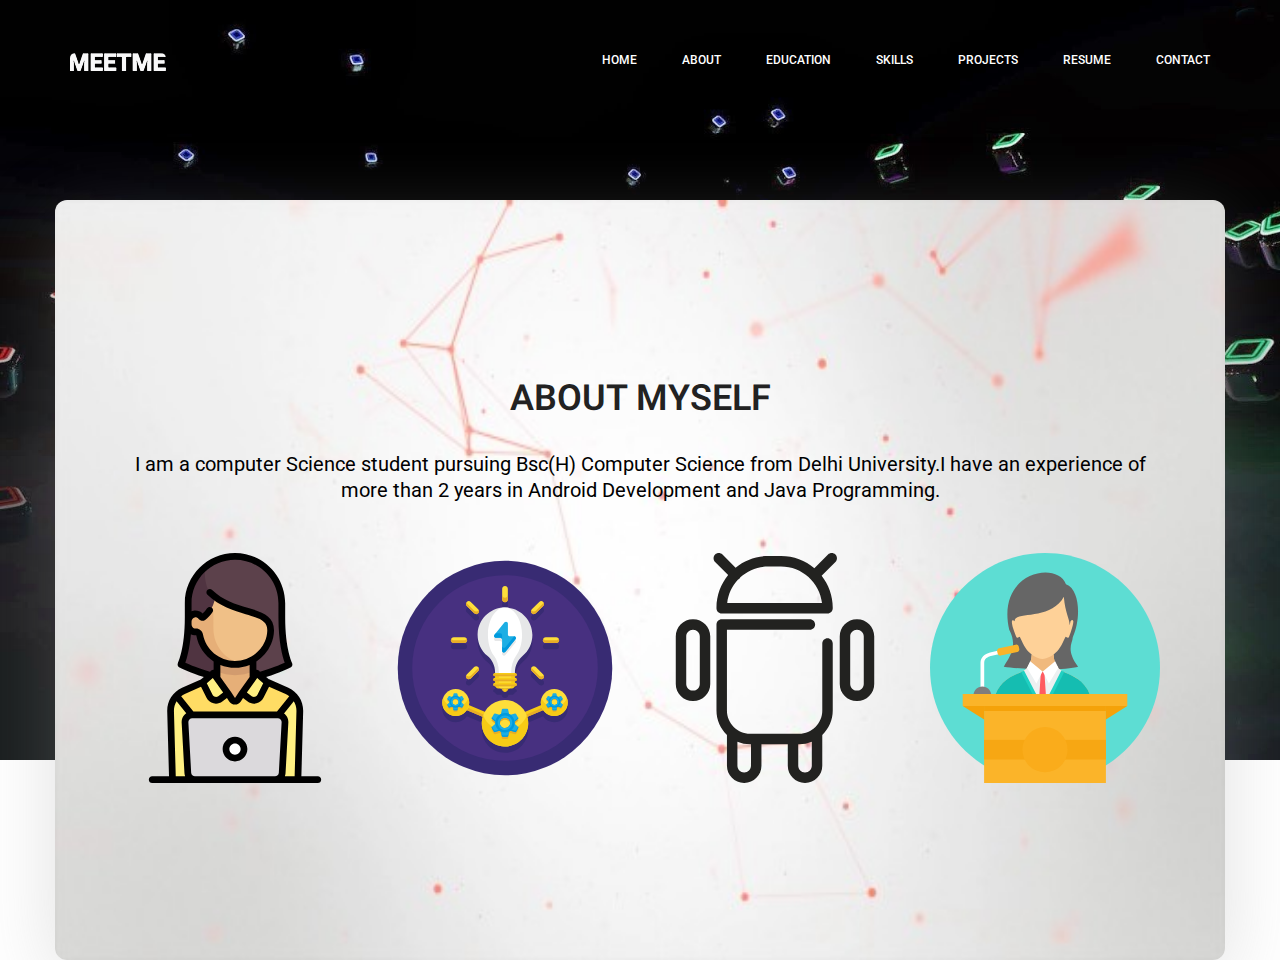
==== about-us.html @ 6b0bdce3 "Initial Commit" ====
<!doctype html>
<html lang="en">
    <head>
        <!-- Required meta tags -->
        <meta charset="utf-8">
        <meta name="viewport" content="width=device-width, initial-scale=1, shrink-to-fit=no">
        <link rel="icon" href="img/favicon.png" type="image/png">
        <title>Tanvi Goyal</title>
        <!-- Bootstrap CSS -->
        <link rel="stylesheet" href="css/bootstrap.css">
        <link rel="stylesheet" href="vendors/linericon/style.css">
        <link rel="stylesheet" href="css/font-awesome.min.css">
        <link rel="stylesheet" href="vendors/owl-carousel/owl.carousel.min.css">
        <link rel="stylesheet" href="vendors/lightbox/simpleLightbox.css">
        <link rel="stylesheet" href="vendors/nice-select/css/nice-select.css">
        <link rel="stylesheet" href="vendors/animate-css/animate.css">
        <link rel="stylesheet" href="vendors/popup/magnific-popup.css">
        <!-- main css -->
        <link rel="stylesheet" href="css/style.css">
        <link rel="stylesheet" href="css/responsive.css">
    </head>
    <body>
        
        <!--================Header Menu Area =================-->
        <header class="header_area">
            <div class="main_menu">
            	<nav class="navbar navbar-expand-lg navbar-light">
					<div class="container box_1620">
						<!-- Brand and toggle get grouped for better mobile display -->
						<a class="navbar-brand logo_h" href="index.html"><img src="img/logo.png" alt=""></a>
						<button class="navbar-toggler" type="button" data-toggle="collapse" data-target="#navbarSupportedContent" aria-controls="navbarSupportedContent" aria-expanded="false" aria-label="Toggle navigation">
							<span class="icon-bar"></span>
							<span class="icon-bar"></span>
							<span class="icon-bar"></span>
						</button>
						<!-- Collect the nav links, forms, and other content for toggling -->
						<div class="collapse navbar-collapse offset" id="navbarSupportedContent">
							<ul class="nav navbar-nav menu_nav ml-auto">
									<li class="nav-item active"><a class="nav-link" href="index.html">Home</a></li> 
									<li class="nav-item"><a class="nav-link" href="about-us.html">About</a></li> 
									<li class="nav-item"><a class="nav-link" href="education.html">Education</a></li>
									<li class="nav-item"><a class="nav-link" href="skills.html">Skills</a></li>
									<li class="nav-item"><a class="nav-link" href="projects.html">Projects</a></li>
									<li class="nav-item"><a class="nav-link" target="_blank" href="https://drive.google.com/open?id=12aSdVMGt-3EyUS4bukWmZRZyKfa_ncQS">Resume</a></li>  
									<li class="nav-item"><a class="nav-link" href="contact.html">Contact</a></li>
							</ul>
						</div> 
					</div>
            	</nav>
            </div>
        </header>
        <!--================Header Menu Area =================-->
        
		<!--================Home Banner Area =================-->
		

		<section class="home_banner_area" style="background:url('img/website_background.jpg') no-repeat ; background-size: 100% 100%; ">
			<div class="container box_1620" style="background:url('img/home_background.jpg') no-repeat ; background-size: 100% 100%; ">
				<div class="banner_inner d-flex align-items-center" style=" display: flex; justify-content: center; align-items: center;">
				 <div class="banner_content" >
					  <!--================Welcome Area =================-->
					  <section class="welcome_area ">
						<div class="container">
							<div class="row welcome_inner" style=" display: flex; justify-content: center; align-items: center;">
								<div class="col-lg-12">
									<div class="welcome_text text-center">
										<h4 class="name" >About Myself</h4>
										<div class="about_myself">I am a computer Science student pursuing Bsc(H) Computer Science from Delhi University.I have an experience of more than 2 years in Android Development and Java Programming.</div>
										
											<!--team-area start-->
											<div class="team-area pt-80 pb-50">
<div class="container">
	<div class="row">
		<div class="col-lg-3 col-md-3 col-sm-6 col-xs-12">
			<div class="single-team">
				<div class="team-img-area">
					<div class="team-img">
						<a ><img src="img/freelance_one.svg" alt="man"></a>
					</div>
					<div class="team-link">
						<h5 style="color:black">Freelance Software Development</h5>
						<p class="about_me">I often take up freelance projects and build scable and efficient products according to client's need and expectations!</p>
					</div>
				</div>
			</div>
		</div>
		<div class="col-lg-3 col-md-3 col-sm-6 col-xs-12" >
			<div class="single-team">
				<div class="team-img-area">
					<div class="team-img">
						<a ><img src="img/projecs.svg" alt="man" /></a>
					</div>
					<div class="team-link">
						<h5 style="color:black">Make Interesting Projects</h5>
						<p class="about_me">I work on various challenging software projects and likes building new stuffs to upgrade my knowledge on various technologies!</p>
					</div>
				</div>
			</div>
		</div>
		<div class="col-lg-3 col-md-3 col-sm-6 col-xs-12">
			<div class="single-team">
				<div class="team-img-area">
					<div class="team-img">
						<a ><img src="img/open_source.svg" alt="man" /></a>
					</div>
					<div class="team-link">
							<h5 style="color:black">Contribution to Open Souce Development</h5>
							<p class="about_me">I really love exploring the vast world of open source . I'm an active contributor to few Open Source communities like Systers!</p>
					</div>
				</div>
			</div>
		</div>
		<div class="col-lg-3 col-md-3 col-sm-6 col-xs-12">
			<div class="single-team">
				<div class="team-img-area">
					<div class="team-img">
						<a ><img src="img/network.svg" alt="man" /></a>
					</div>
					<div class="team-link">
							<h5 style="color:black">Attend Hackathons, conferences and Meetups</h5>
							<p class="about_me">I actively participate in meetups, hackathons and various community events to share my knowledge and learn from other's experiences!</p>
					</div>
				</div>
			</div>
		</div>
	</div>
</div> 
											</div><!--team-area ended-->
									</div>
								</div>
								
							</div>
						</div>
					</section>
					<!--================End Welcome Area =================-->
				 </div>
			 </div>
		 </div>
	 </section>

        <!--================End Home Banner Area =================-->
        
        <!-- Optional JavaScript -->
        <!-- jQuery first, then Popper.js, then Bootstrap JS -->
        <script src="js/jquery-3.3.1.min.js"></script>
        <script src="js/popper.js"></script>
        <script src="js/bootstrap.min.js"></script>
        <script src="js/stellar.js"></script>
        <script src="vendors/lightbox/simpleLightbox.min.js"></script>
        <script src="vendors/nice-select/js/jquery.nice-select.min.js"></script>
        <script src="vendors/isotope/imagesloaded.pkgd.min.js"></script>
        <script src="vendors/isotope/isotope.pkgd.min.js"></script>
        <script src="vendors/owl-carousel/owl.carousel.min.js"></script>
        <script src="vendors/popup/jquery.magnific-popup.min.js"></script>
        <script src="js/jquery.ajaxchimp.min.js"></script>
        <script src="vendors/counter-up/jquery.waypoints.min.js"></script>
        <script src="vendors/counter-up/jquery.counterup.min.js"></script>
        <script src="js/mail-script.js"></script>
        <script src="js/theme.js"></script>
    </body>
</html>
---- vendors/linericon/style.css ----
@font-face {
	font-family: 'Linearicons-Free';
	src:url('fonts/Linearicons-Free.eot?w118d');
	src:url('fonts/Linearicons-Free.eot?#iefixw118d') format('embedded-opentype'),
		url('fonts/Linearicons-Free.woff2?w118d') format('woff2'),
		url('fonts/Linearicons-Free.woff?w118d') format('woff'),
		url('fonts/Linearicons-Free.ttf?w118d') format('truetype'),
		url('fonts/Linearicons-Free.svg?w118d#Linearicons-Free') format('svg');
	font-weight: normal;
	font-style: normal;
}

.lnr {
	font-family: 'Linearicons-Free';
	speak: none;
	font-style: normal;
	font-weight: normal;
	font-variant: normal;
	text-transform: none;
	line-height: 1;

	/* Better Font Rendering =========== */
	-webkit-font-smoothing: antialiased;
	-moz-osx-font-smoothing: grayscale;
}

.lnr-home:before {
	content: "\e800";
}
.lnr-apartment:before {
	content: "\e801";
}
.lnr-pencil:before {
	content: "\e802";
}
.lnr-magic-wand:before {
	content: "\e803";
}
.lnr-drop:before {
	content: "\e804";
}
.lnr-lighter:before {
	content: "\e805";
}
.lnr-poop:before {
	content: "\e806";
}
.lnr-sun:before {
	content: "\e807";
}
.lnr-moon:before {
	content: "\e808";
}
.lnr-cloud:before {
	content: "\e809";
}
.lnr-cloud-upload:before {
	content: "\e80a";
}
.lnr-cloud-download:before {
	content: "\e80b";
}
.lnr-cloud-sync:before {
	content: "\e80c";
}
.lnr-cloud-check:before {
	content: "\e80d";
}
.lnr-database:before {
	content: "\e80e";
}
.lnr-lock:before {
	content: "\e80f";
}
.lnr-cog:before {
	content: "\e810";
}
.lnr-trash:before {
	content: "\e811";
}
.lnr-dice:before {
	content: "\e812";
}
.lnr-heart:before {
	content: "\e813";
}
.lnr-star:before {
	content: "\e814";
}
.lnr-star-half:before {
	content: "\e815";
}
.lnr-star-empty:before {
	content: "\e816";
}
.lnr-flag:before {
	content: "\e817";
}
.lnr-envelope:before {
	content: "\e818";
}
.lnr-paperclip:before {
	content: "\e819";
}
.lnr-inbox:before {
	content: "\e81a";
}
.lnr-eye:before {
	content: "\e81b";
}
.lnr-printer:before {
	content: "\e81c";
}
.lnr-file-empty:before {
	content: "\e81d";
}
.lnr-file-add:before {
	content: "\e81e";
}
.lnr-enter:before {
	content: "\e81f";
}
.lnr-exit:before {
	content: "\e820";
}
.lnr-graduation-hat:before {
	content: "\e821";
}
.lnr-license:before {
	content: "\e822";
}
.lnr-music-note:before {
	content: "\e823";
}
.lnr-film-play:before {
	content: "\e824";
}
.lnr-camera-video:before {
	content: "\e825";
}
.lnr-camera:before {
	content: "\e826";
}
.lnr-picture:before {
	content: "\e827";
}
.lnr-book:before {
	content: "\e828";
}
.lnr-bookmark:before {
	content: "\e829";
}
.lnr-user:before {
	content: "\e82a";
}
.lnr-users:before {
	content: "\e82b";
}
.lnr-shirt:before {
	content: "\e82c";
}
.lnr-store:before {
	content: "\e82d";
}
.lnr-cart:before {
	content: "\e82e";
}
.lnr-tag:before {
	content: "\e82f";
}
.lnr-phone-handset:before {
	content: "\e830";
}
.lnr-phone:before {
	content: "\e831";
}
.lnr-pushpin:before {
	content: "\e832";
}
.lnr-map-marker:before {
	content: "\e833";
}
.lnr-map:before {
	content: "\e834";
}
.lnr-location:before {
	content: "\e835";
}
.lnr-calendar-full:before {
	content: "\e836";
}
.lnr-keyboard:before {
	content: "\e837";
}
.lnr-spell-check:before {
	content: "\e838";
}
.lnr-screen:before {
	content: "\e839";
}
.lnr-smartphone:before {
	content: "\e83a";
}
.lnr-tablet:before {
	content: "\e83b";
}
.lnr-laptop:before {
	content: "\e83c";
}
.lnr-laptop-phone:before {
	content: "\e83d";
}
.lnr-power-switch:before {
	content: "\e83e";
}
.lnr-bubble:before {
	content: "\e83f";
}
.lnr-heart-pulse:before {
	content: "\e840";
}
.lnr-construction:before {
	content: "\e841";
}
.lnr-pie-chart:before {
	content: "\e842";
}
.lnr-chart-bars:before {
	content: "\e843";
}
.lnr-gift:before {
	content: "\e844";
}
.lnr-diamond:before {
	content: "\e845";
}
.lnr-linearicons:before {
	content: "\e846";
}
.lnr-dinner:before {
	content: "\e847";
}
.lnr-coffee-cup:before {
	content: "\e848";
}
.lnr-leaf:before {
	content: "\e849";
}
.lnr-paw:before {
	content: "\e84a";
}
.lnr-rocket:before {
	content: "\e84b";
}
.lnr-briefcase:before {
	content: "\e84c";
}
.lnr-bus:before {
	content: "\e84d";
}
.lnr-car:before {
	content: "\e84e";
}
.lnr-train:before {
	content: "\e84f";
}
.lnr-bicycle:before {
	content: "\e850";
}
.lnr-wheelchair:before {
	content: "\e851";
}
.lnr-select:before {
	content: "\e852";
}
.lnr-earth:before {
	content: "\e853";
}
.lnr-smile:before {
	content: "\e854";
}
.lnr-sad:before {
	content: "\e855";
}
.lnr-neutral:before {
	content: "\e856";
}
.lnr-mustache:before {
	content: "\e857";
}
.lnr-alarm:before {
	content: "\e858";
}
.lnr-bullhorn:before {
	content: "\e859";
}
.lnr-volume-high:before {
	content: "\e85a";
}
.lnr-volume-medium:before {
	content: "\e85b";
}
.lnr-volume-low:before {
	content: "\e85c";
}
.lnr-volume:before {
	content: "\e85d";
}
.lnr-mic:before {
	content: "\e85e";
}
.lnr-hourglass:before {
	content: "\e85f";
}
.lnr-undo:before {
	content: "\e860";
}
.lnr-redo:before {
	content: "\e861";
}
.lnr-sync:before {
	content: "\e862";
}
.lnr-history:before {
	content: "\e863";
}
.lnr-clock:before {
	content: "\e864";
}
.lnr-download:before {
	content: "\e865";
}
.lnr-upload:before {
	content: "\e866";
}
.lnr-enter-down:before {
	content: "\e867";
}
.lnr-exit-up:before {
	content: "\e868";
}
.lnr-bug:before {
	content: "\e869";
}
.lnr-code:before {
	content: "\e86a";
}
.lnr-link:before {
	content: "\e86b";
}
.lnr-unlink:before {
	content: "\e86c";
}
.lnr-thumbs-up:before {
	content: "\e86d";
}
.lnr-thumbs-down:before {
	content: "\e86e";
}
.lnr-magnifier:before {
	content: "\e86f";
}
.lnr-cross:before {
	content: "\e870";
}
.lnr-menu:before {
	content: "\e871";
}
.lnr-list:before {
	content: "\e872";
}
.lnr-chevron-up:before {
	content: "\e873";
}
.lnr-chevron-down:before {
	content: "\e874";
}
.lnr-chevron-left:before {
	content: "\e875";
}
.lnr-chevron-right:before {
	content: "\e876";
}
.lnr-arrow-up:before {
	content: "\e877";
}
.lnr-arrow-down:before {
	content: "\e878";
}
.lnr-arrow-left:before {
	content: "\e879";
}
.lnr-arrow-right:before {
	content: "\e87a";
}
.lnr-move:before {
	content: "\e87b";
}
.lnr-warning:before {
	content: "\e87c";
}
.lnr-question-circle:before {
	content: "\e87d";
}
.lnr-menu-circle:before {
	content: "\e87e";
}
.lnr-checkmark-circle:before {
	content: "\e87f";
}
.lnr-cross-circle:before {
	content: "\e880";
}
.lnr-plus-circle:before {
	content: "\e881";
}
.lnr-circle-minus:before {
	content: "\e882";
}
.lnr-arrow-up-circle:before {
	content: "\e883";
}
.lnr-arrow-down-circle:before {
	content: "\e884";
}
.lnr-arrow-left-circle:before {
	content: "\e885";
}
.lnr-arrow-right-circle:before {
	content: "\e886";
}
.lnr-chevron-up-circle:before {
	content: "\e887";
}
.lnr-chevron-down-circle:before {
	content: "\e888";
}
.lnr-chevron-left-circle:before {
	content: "\e889";
}
.lnr-chevron-right-circle:before {
	content: "\e88a";
}
.lnr-crop:before {
	content: "\e88b";
}
.lnr-frame-expand:before {
	content: "\e88c";
}
.lnr-frame-contract:before {
	content: "\e88d";
}
.lnr-layers:before {
	content: "\e88e";
}
.lnr-funnel:before {
	content: "\e88f";
}
.lnr-text-format:before {
	content: "\e890";
}
.lnr-text-format-remove:before {
	content: "\e891";
}
.lnr-text-size:before {
	content: "\e892";
}
.lnr-bold:before {
	content: "\e893";
}
.lnr-italic:before {
	content: "\e894";
}
.lnr-underline:before {
	content: "\e895";
}
.lnr-strikethrough:before {
	content: "\e896";
}
.lnr-highlight:before {
	content: "\e897";
}
.lnr-text-align-left:before {
	content: "\e898";
}
.lnr-text-align-center:before {
	content: "\e899";
}
.lnr-text-align-right:before {
	content: "\e89a";
}
.lnr-text-align-justify:before {
	content: "\e89b";
}
.lnr-line-spacing:before {
	content: "\e89c";
}
.lnr-indent-increase:before {
	content: "\e89d";
}
.lnr-indent-decrease:before {
	content: "\e89e";
}
.lnr-pilcrow:before {
	content: "\e89f";
}
.lnr-direction-ltr:before {
	content: "\e8a0";
}
.lnr-direction-rtl:before {
	content: "\e8a1";
}
.lnr-page-break:before {
	content: "\e8a2";
}
.lnr-sort-alpha-asc:before {
	content: "\e8a3";
}
.lnr-sort-amount-asc:before {
	content: "\e8a4";
}
.lnr-hand:before {
	content: "\e8a5";
}
.lnr-pointer-up:before {
	content: "\e8a6";
}
.lnr-pointer-right:before {
	content: "\e8a7";
}
.lnr-pointer-down:before {
	content: "\e8a8";
}
.lnr-pointer-left:before {
	content: "\e8a9";
}
---- vendors/lightbox/simpleLightbox.css ----
.slbOverlay, .slbWrapOuter, .slbWrap {
  position: fixed;
  top: 0;
  right: 0;
  bottom: 0;
  left: 0;
}

.slbOverlay {
  overflow: hidden;
  z-index: 2000;
  background-color: #000;
  opacity: 0.7;
  filter: alpha(opacity=70);
  -webkit-animation: slbOverlay 0.5s;
  -moz-animation: slbOverlay 0.5s;
  animation: slbOverlay 0.5s;
}

.slbWrapOuter {
  overflow-x: hidden;
  overflow-y: auto;
  z-index: 2010;
}

.slbWrap {
  position: absolute;
  text-align: center;
}

.slbWrap:before {
  content: "";
  display: inline-block;
  height: 100%;
  vertical-align: middle;
}

.slbContentOuter {
  display: inline-block;
  vertical-align: middle;
  margin: 0px auto;
  padding: 0 1em;
  box-sizing: border-box;
  z-index: 2020;
  text-align: left;
  max-width: 100%;
}

.slbContentEl .slbContentOuter {
  padding: 5em 1em;
}

.slbContent {
  position: relative;
}

.slbContentEl .slbContent {
  -webkit-animation: slbEnter 0.3s;
  -moz-animation: slbEnter 0.3s;
  animation: slbEnter 0.3s;
  background-color: #fff;
  box-shadow: 0 0.2em 1em rgba(0, 0, 0, 0.4);
}

.slbImageWrap {
  -webkit-animation: slbEnter 0.3s;
  -moz-animation: slbEnter 0.3s;
  animation: slbEnter 0.3s;
  position: relative;
}

.slbImageWrap:after {
  content: "";
  position: absolute;
  left: 0;
  right: 0;
  top: 5em;
  bottom: 5em;
  display: block;
  z-index: -1;
  box-shadow: 0 0.2em 1em rgba(0, 0, 0, 0.6);
  background-color: #FFF;
}

.slbImage {
  width: auto;
  max-width: 100%;
  height: auto;
  display: block;
  line-height: 0;
  box-sizing: border-box;
  padding: 5em 0;
  margin: 0 auto;
}

.slbCaption {
  display: inline-block;
  max-width: 100%;
  overflow: hidden;
  text-overflow: ellipsis;
  white-space: nowrap;
  word-wrap: normal;
  font-size: 1.4em;
  position: absolute;
  left: 0;
  right: 0;
  bottom: 0;
  padding: 0.71429em 0;
  color: #fff;
  color: rgba(255, 255, 255, 0.7);
  text-align: center;
}

.slbCloseBtn, .slbArrow {
  margin: 0;
  padding: 0;
  border: 0;
  cursor: pointer;
  background: none;
}

.slbCloseBtn::-moz-focus-inner, .slbArrow::-moz-focus-inner {
  padding: 0;
  border: 0;
}

.slbCloseBtn:hover, .slbArrow:hover {
  opacity: 0.5;
}

.slbCloseBtn:active, .slbArrow:active {
  opacity: 0.8;
}

.slbCloseBtn {
  -webkit-animation: slbEnter 0.3s;
  -moz-animation: slbEnter 0.3s;
  animation: slbEnter 0.3s;
  font-size: 3em;
  width: 1.66667em;
  height: 1.66667em;
  line-height: 1.66667em;
  position: absolute;
  right: -0.33333em;
  top: 0;
  color: #fff;
  color: rgba(255, 255, 255, 0.7);
  text-align: center;
    outline: none;
    box-shadow: none;
}

.slbLoading .slbCloseBtn {
  display: none;
}

.slbLoadingText {
  font-size: 1.4em;
  color: #fff;
  color: rgba(255, 255, 255, 0.9);
}

.slbArrows {
  position: fixed;
  top: 50%;
  left: 0;
  right: 0;
}

.slbLoading .slbArrows {
  display: none;
}

.slbArrow {
  position: absolute;
  top: 50%;
  margin-top: -5em;
  width: 5em;
  height: 10em;
  opacity: 0.7;
  text-indent: -999em;
  overflow: hidden;
    outline: none;
    box-shadow: none;
}

.slbArrow:before {
  content: "";
  position: absolute;
  top: 50%;
  left: 50%;
  margin: -0.8em 0 0 -0.8em;
  border: 0.8em solid transparent;
}

.slbArrow.next {
  right: 0;
}

.slbArrow.next:before {
  border-left-color: #fff;
}

.slbArrow.prev {
  left: 0;
}

.slbArrow.prev:before {
  border-right-color: #fff;
}

.slbIframeCont {
  width: 80em;
  height: 0;
  overflow: hidden;
  padding-top: 56.25%;
  margin: 5em 0;
}

.slbIframe {
  position: absolute;
  top: 0;
  left: 0;
  width: 100%;
  height: 100%;
  box-shadow: 0 0.2em 1em rgba(0, 0, 0, 0.6);
  background: #000;
}

@-webkit-keyframes slbOverlay {
  from {
    opacity: 0;
  }
  to {
    opacity: 0.7;
  }
}

@-moz-keyframes slbOverlay {
  from {
    opacity: 0;
  }
  to {
    opacity: 0.7;
  }
}

@keyframes slbOverlay {
  from {
    opacity: 0;
  }
  to {
    opacity: 0.7;
  }
}

@-webkit-keyframes slbEnter {
  from {
    opacity: 0;
    -webkit-transform: translate3d(0, -1em, 0);
  }
  to {
    opacity: 1;
    -webkit-transform: translate3d(0, 0, 0);
  }
}

@-moz-keyframes slbEnter {
  from {
    opacity: 0;
    -moz-transform: translate3d(0, -1em, 0);
  }
  to {
    opacity: 1;
    -moz-transform: translate3d(0, 0, 0);
  }
}

@keyframes slbEnter {
  from {
    opacity: 0;
    -webkit-transform: translate3d(0, -1em, 0);
    -moz-transform: translate3d(0, -1em, 0);
    -ms-transform: translate3d(0, -1em, 0);
    -o-transform: translate3d(0, -1em, 0);
    transform: translate3d(0, -1em, 0);
  }
  to {
    opacity: 1;
    -webkit-transform: translate3d(0, 0, 0);
    -moz-transform: translate3d(0, 0, 0);
    -ms-transform: translate3d(0, 0, 0);
    -o-transform: translate3d(0, 0, 0);
    transform: translate3d(0, 0, 0);
  }
}
---- vendors/nice-select/css/nice-select.css ----
.nice-select {
  -webkit-tap-highlight-color: transparent;
  background-color: #fff;
  border-radius: 5px;
  border: solid 1px #e8e8e8;
  box-sizing: border-box;
  clear: both;
  cursor: pointer;
  display: block;
  float: left;
  font-family: inherit;
  font-size: 14px;
  font-weight: normal;
  height: 42px;
  line-height: 40px;
  outline: none;
  padding-left: 18px;
  padding-right: 30px;
  position: relative;
  text-align: left !important;
  -webkit-transition: all 0.2s ease-in-out;
  transition: all 0.2s ease-in-out;
  -webkit-user-select: none;
     -moz-user-select: none;
      -ms-user-select: none;
          user-select: none;
  white-space: nowrap;
  width: auto; }
  .nice-select:hover {
    border-color: #dbdbdb; }
  .nice-select:active, .nice-select.open, .nice-select:focus {
    border-color: #999; }
  .nice-select:after {
    border-bottom: 2px solid #999;
    border-right: 2px solid #999;
    content: '';
    display: block;
    height: 5px;
    margin-top: -4px;
    pointer-events: none;
    position: absolute;
    right: 12px;
    top: 50%;
    -webkit-transform-origin: 66% 66%;
        -ms-transform-origin: 66% 66%;
            transform-origin: 66% 66%;
    -webkit-transform: rotate(45deg);
        -ms-transform: rotate(45deg);
            transform: rotate(45deg);
    -webkit-transition: all 0.15s ease-in-out;
    transition: all 0.15s ease-in-out;
    width: 5px; }
  .nice-select.open:after {
    -webkit-transform: rotate(-135deg);
        -ms-transform: rotate(-135deg);
            transform: rotate(-135deg); }
  .nice-select.open .list {
    opacity: 1;
    pointer-events: auto;
    -webkit-transform: scale(1) translateY(0);
        -ms-transform: scale(1) translateY(0);
            transform: scale(1) translateY(0); }
  .nice-select.disabled {
    border-color: #ededed;
    color: #999;
    pointer-events: none; }
    .nice-select.disabled:after {
      border-color: #cccccc; }
  .nice-select.wide {
    width: 100%; }
    .nice-select.wide .list {
      left: 0 !important;
      right: 0 !important; }
  .nice-select.right {
    float: right; }
    .nice-select.right .list {
      left: auto;
      right: 0; }
  .nice-select.small {
    font-size: 12px;
    height: 36px;
    line-height: 34px; }
    .nice-select.small:after {
      height: 4px;
      width: 4px; }
    .nice-select.small .option {
      line-height: 34px;
      min-height: 34px; }
  .nice-select .list {
    background-color: #fff;
    border-radius: 5px;
    box-shadow: 0 0 0 1px rgba(68, 68, 68, 0.11);
    box-sizing: border-box;
    margin-top: 4px;
    opacity: 0;
    overflow: hidden;
    padding: 0;
    pointer-events: none;
    position: absolute;
    top: 100%;
    left: 0;
    -webkit-transform-origin: 50% 0;
        -ms-transform-origin: 50% 0;
            transform-origin: 50% 0;
    -webkit-transform: scale(0.75) translateY(-21px);
        -ms-transform: scale(0.75) translateY(-21px);
            transform: scale(0.75) translateY(-21px);
    -webkit-transition: all 0.2s cubic-bezier(0.5, 0, 0, 1.25), opacity 0.15s ease-out;
    transition: all 0.2s cubic-bezier(0.5, 0, 0, 1.25), opacity 0.15s ease-out;
    z-index: 9; }
    .nice-select .list:hover .option:not(:hover) {
      background-color: transparent !important; }
  .nice-select .option {
    cursor: pointer;
    font-weight: 400;
    line-height: 40px;
    list-style: none;
    min-height: 40px;
    outline: none;
    padding-left: 18px;
    padding-right: 29px;
    text-align: left;
    -webkit-transition: all 0.2s;
    transition: all 0.2s; }
    .nice-select .option:hover, .nice-select .option.focus, .nice-select .option.selected.focus {
      background-color: #f6f6f6; }
    .nice-select .option.selected {
      font-weight: bold; }
    .nice-select .option.disabled {
      background-color: transparent;
      color: #999;
      cursor: default; }

.no-csspointerevents .nice-select .list {
  display: none; }

.no-csspointerevents .nice-select.open .list {
  display: block; }
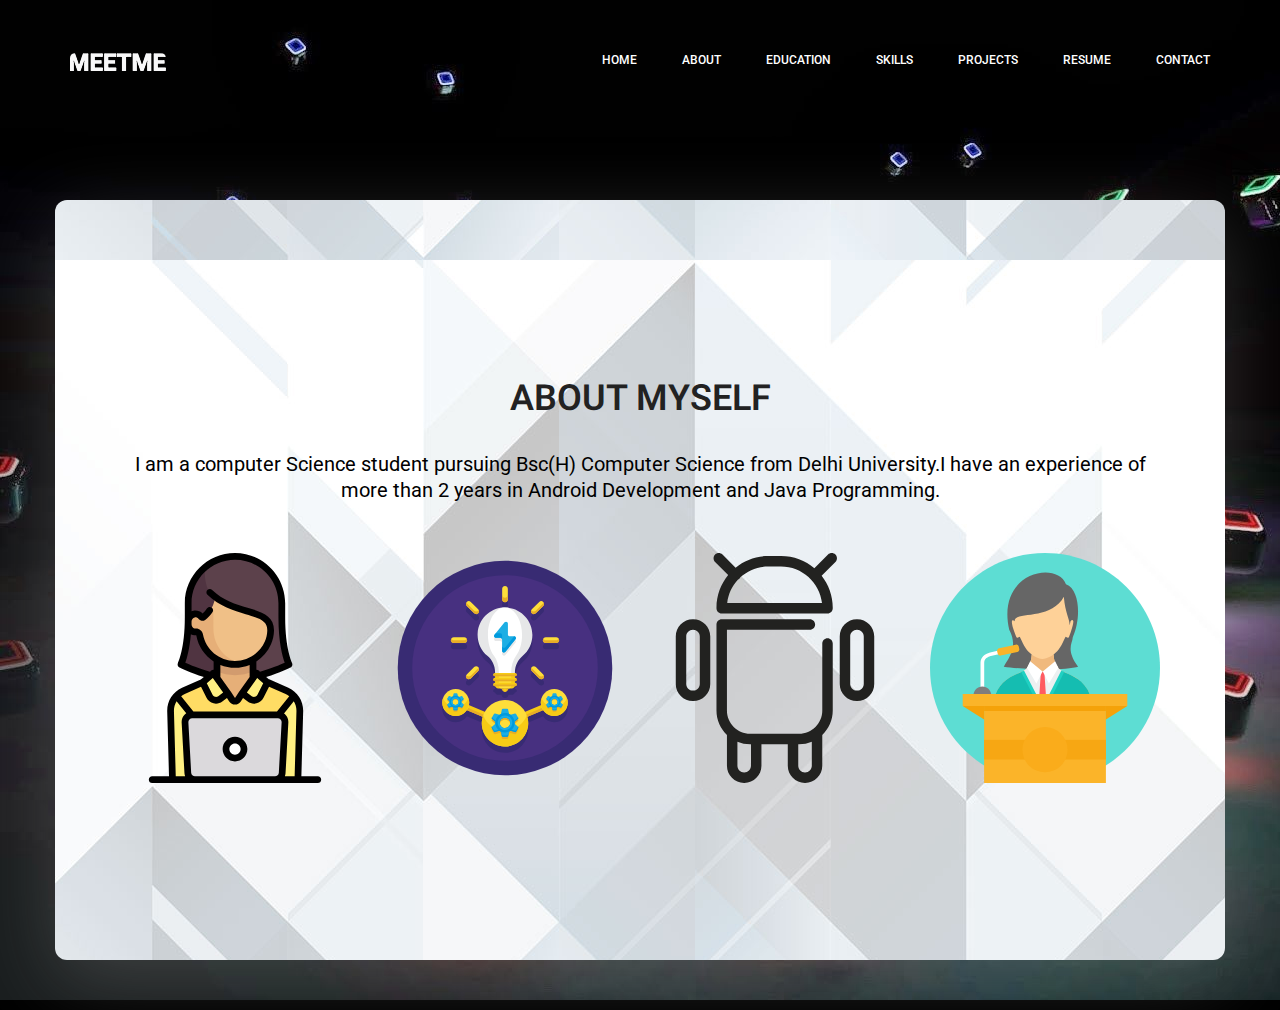
==== commit 9f75c95d: "Styling" ====
--- a/about-us.html
+++ b/about-us.html
@@ -54,8 +54,8 @@
 		<!--================Home Banner Area =================-->
 		
 
-		<section class="home_banner_area" style="background:url('img/website_background.jpg') no-repeat ; background-size: 100% 100%; ">
-			<div class="container box_1620" style="background:url('img/home_background.jpg') no-repeat ; background-size: 100% 100%; ">
+		<section class="home_banner_area">
+			<div class="container box_1620">
 				<div class="banner_inner d-flex align-items-center" style=" display: flex; justify-content: center; align-items: center;">
 				 <div class="banner_content" >
 					  <!--================Welcome Area =================-->
--- a/css/style.css
+++ b/css/style.css
@@ -156,7 +156,8 @@
   flex-direction: column;
   justify-content: space-around;
   align-items: center;
-  margin: 0;
+  float: none; /* Added */
+  margin: 20px;
 }
 
 .card:hover {
@@ -174,6 +175,8 @@
   font-size: 16px;
   font-family: "Roboto", sans-serif;
   font-weight: normal;
+  background-image: url(../img/website_background.jpg);
+  background-repeat: repeat;
   color: #777777; }
 
 h1, h2, h3, h4, h5, h6 {
@@ -416,17 +419,17 @@
 .home_banner_area {
   position: relative;
   z-index: 1;
-  background-image: -moz-linear-gradient(0deg, #766dff 0%, #88f3ff 100%);
-  background-image: -webkit-linear-gradient(0deg, #766dff 0%, #88f3ff 100%);
-  background-image: -ms-linear-gradient(0deg, #766dff 0%, #88f3ff 100%);
-  margin-bottom: 200px; }
+  margin-bottom: 250px; }
   .home_banner_area .box_1620 {
     min-height: 700px;
     border-radius: 12px;
     position: relative;
     bottom: -200px;
-    background: #fff;
+    background-image: url("../img/b1.jpg");
+    background-repeat: repeat-y;
+    background-position-y: 60px;
     padding: 30px;
+
     box-shadow: 0px 20px 80px 0px rgba(153, 153, 153, 0.3); }
   .home_banner_area .banner_inner {
     position: relative;
@@ -2911,7 +2914,6 @@
   margin-bottom: -45px; }
 
 .h_gallery_item {
-  display: inline-block;
   margin-bottom: 45px; }
   .h_gallery_item .g_img_item {
     position: relative;
@@ -3256,3 +3258,7 @@
 transition: all 0.3s ease-in-out;
 }
 /*# sourceMappingURL=style.css.map */
+
+.pro_pic{
+  height: 700px;
+}--- a/css/responsive.css
+++ b/css/responsive.css
@@ -1,442 +1,442 @@
-@media (max-width:1619px){
-	/* Main Menu Area css
-	============================================================================================ */
-   .header_area .navbar .search {
-		margin-left: 40px;
-	}
-	/* End Main Menu Area css
-	============================================================================================ */
-	.banner_area .box_1620 {
-		border-radius: 0px;
-	}
-}
-@media (max-width:1300px){
-	.testimonials_area .owl-prev, .testimonials_area .owl-next {
-		right: auto;
-		left: 50%;
-		transform: translateX(-50%);
-		bottom: 25px;
-		top: auto;
-	}
-	.testimonials_area .owl-prev{
-		transform: rotate(90deg);
-	}
-	.testimonials_area .owl-next{
-		transform: rotate(90deg);
-		margin-left: -40px;
-	}
-}
-@media (max-width:1199px){
-	/* Main Menu Area css
-	============================================================================================ */
-	.header_area .navbar .nav .nav-item {
-		margin-right: 28px;
-	}
-	/* End Main Menu Area css
-	============================================================================================ */
-	/* Home Banner Area css
-	============================================================================================ */
-	.home_banner_area {
-		min-height: 728px;
-		margin-bottom: 120px;
-	}
-	.home_banner_area .banner_inner {
-		min-height: 650px;
-	}
-	.header_area .navbar .nav .nav-item.submenu ul {
-		left: auto;
-		right: 0px;
-	}
-	/* End Home Banner Area css
-	============================================================================================ */
-	.banner_content .media{
-		display: block;
-	}
-	.home_banner_area .banner_content{
-		max-width: 500px;
-		margin: auto;
-	}
-	.home_banner_area .banner_inner .banner_content .media .d-flex {
-		padding-right: 0px;
-		display: block;
-		width: 100%;
-	}
-	.home_banner_area .banner_inner .banner_content .media .d-flex img {
-		width: 100%;
-		height: 100%;
-	}
-	.home_banner_area .banner_inner .banner_content .media .media-body {
-		margin-top: 30px;
-	}
-	.home_banner_area .box_1620 {
-		bottom: -130px;
-	}
-	.profile_inner .personal_text {
-		padding-left: 0px;
-	}
-	.home_banner_area.blog_banner .banner_inner{
-		min-height: 728px;
-	}
-	.home_banner_area.blog_banner {
-		margin-bottom: 0px;
-	}
-}
-
-@media (max-width:991px){
-	/* Main Menu Area css
-	============================================================================================ */
-    .navbar-toggler {
-        border: none;
-        border-radius: 0px;
-        padding: 0px;
-        cursor: pointer;
-        margin-top: 27px;
-        margin-bottom: 23px;
-    }
-	.header_area .navbar {
-		background: #000;
-	}
-    .navbar-toggler[aria-expanded="false"] span:nth-child(2) {
-		opacity: 1;
-	}
-	.navbar-toggler[aria-expanded="true"] span:nth-child(2) {
-		opacity: 0;
-	}
-	.navbar-toggler[aria-expanded="true"] span:first-child {
-		transform: rotate(-45deg);
-		position: relative;
-		top: 7.5px;
-	}
-	.navbar-toggler[aria-expanded="true"] span:last-child {
-		transform: rotate(45deg);
-		bottom: 6px;
-		position: relative;
-	}
-	.navbar-toggler span{
-		display: block;
-		width: 25px;
-		height: 3px;
-		background: #fff;
-		margin: auto;
-		margin-bottom: 4px;
-		transition: all 400ms linear;
-		cursor: pointer;
-	}
-    .navbar .container{
-        padding-left: 15px;
-        padding-right: 15px;
-    }
-    .nav{
-        padding: 0px 0px;
-    }
-	.header_area + section, .header_area + row, .header_area + div {
-		margin-top: 117px;
-	}
-    .header_top .nav{
-        padding: 0px;
-    }
-    .header_area .navbar .nav .nav-item .nav-link{
-        line-height: 40px;
-        margin-right: 0px;
-        display: block;
-		border-bottom: 1px solid #ededed33;
-		border-radius: 0px;
-    }
-	.header_area.navbar_fixed .main_menu .navbar .nav .nav-item .nav-link {
-		line-height: 40px;
-	}
-    .header_area .navbar .search{
-        margin-left: 0px;
-    }
-	.header_area .navbar-collapse{
-		max-height: 340px;
-		overflow-y: scroll;
-	}
-	.header_area .navbar .nav .nav-item.submenu ul .nav-item .nav-link {
-		padding: 0px 15px;
-	}
-	.header_area .navbar .nav .nav-item {
-		margin-right: 0px;
-	}
-	.header_area + section, .header_area + row, .header_area + div {
-		margin-top: 0px;
-	}
-	/* End Main Menu Area css
-	============================================================================================ */
-	/* Blog page Area css
-	============================================================================================ */
-	.categories_post img{
-        width: 100%;
-    }
-	.categories_post {
-		max-width: 360px;
-		margin: 0 auto;
-	}
-	.blog_categorie_area .col-lg-4{
-        margin-top: 30px;
-    }
-    .blog_area{
-        padding-bottom: 80px;
-    }
-    .single-post-area .blog_right_sidebar{
-        margin-top: 30px;
-    }
-	/* End Blog page Area css
-	============================================================================================ */
-	
-	/* Contact Page Area css
-	============================================================================================ */
-	.contact_info{
-		margin-bottom: 50px;
-	}
-	.c_details_list{
-		margin-top: 30px;
-	}
-	/* End Contact page Area css
-	============================================================================================ */
-	.home_banner_area .donation_inner{
-		margin-bottom: -30px;
-	}
-	.home_banner_area .dontation_item{
-		max-width: 350px;
-		margin: auto;
-	}
-	/* Footer Area css
-	============================================================================================ */
-	.footer-area .col-sm-6{
-		margin-bottom: 30px;
-	}
-	.footer_area .f_widget{
-		margin-bottom: 30px;
-	}
-	.footer_area .footer_inner{
-		margin-bottom: -30px;
-	}
-	/* End End Footer Area css
-	============================================================================================ */
-	.welcome_text{
-		margin-bottom: 30px;
-	}
-	.banner_area .box_1620 {
-		bottom: -71px;
-	}
-	.banner_area {
-		margin-bottom: 71px;
-	}
-	.profile_inner .personal_text {
-		padding-top: 30px;
-	}
-}
-@media (max-width:767px){
-	.home_banner_area {
-		min-height: 570px;
-		margin-bottom: 120px;
-	}
-	.home_banner_area .banner_inner {
-		min-height: 500px;
-	}
-	.home_banner_area .box_1620 {
-		min-height: 500px;
-	}
-	.home_banner_area .banner_inner .banner_content {
-		margin-top: 0px;
-	}
-	/* Blog Page Area css
-	============================================================================================ */
-    .blog_banner .banner_inner .blog_b_text h2 {
-		font-size: 40px;
-		line-height: 50px;
-	}
-	.blog_info.text-right{
-		text-align: left !important;
-		margin-bottom: 10px;
-	}
-	/* End Blog Page Area css
-	============================================================================================ */
-	.home_banner_area .banner_inner .banner_content h3 {
-		font-size: 45px;
-		line-height: 55px;
-	}
-	.home_banner_area .banner_inner .banner_content p br {
-		display: none;
-	}
-	.home_banner_area .banner_inner .banner_content h3 span {
-		line-height: 45px;
-		padding-bottom: 0px;
-		padding-top: 0px;
-	}
-	/* Footer Area css
-	============================================================================================ */
-	.footer-bottom{
-		text-align: center;
-	}
-	.footer-bottom .footer-social {
-		text-align: center;
-		margin-top: 15px;
-	}
-	/* End End Footer Area css
-	============================================================================================ */
-	.service_inner .col-lg-3 {
-		margin-bottom: 0px;
-	}
-	.service_img{
-		max-width: 405px;
-		margin: auto;
-	}
-	.service_inner .service_text {
-		padding-top: 30px;
-		padding-bottom: 30px;
-		max-width: 405px;
-		margin: 0px auto 0px;
-	}
-	.instagram_image a {
-		flex: 0 0 33.33%;
-		max-width: 33.33%;
-	}
-	.wel_item {
-		margin-bottom: 30px;
-	}
-}
-@media (max-width:600px){
-	
-}
-@media (max-width:575px){
-	.top_menu {
-		display: none;
-	}
-	.header_area + section, .header_area + row, .header_area + div {
-		margin-top: 0px;
-	}
-    /* Home Banner Area css
-	============================================================================================ */
-	.home_banner_area .banner_inner .banner_content h2 {
-		font-size: 28px;
-	}
-	.home_banner_area {
-		min-height: 570px;
-	}
-	.home_banner_area .banner_inner {
-		min-height: 500px;
-	}
-	.blog_banner .banner_inner .blog_b_text {
-		margin-top: 0px;
-	}
-	.home_banner_area .banner_inner .banner_content h5 {
-		margin-top: 0px;
-	}
-	/* End Home Banner Area css
-	============================================================================================ */
-	.p_120 {
-		padding-top: 70px;
-		padding-bottom: 70px;
-	}
-	.main_title h2 {
-		font-size: 25px;
-	}
-	/* Elements Area css
-	============================================================================================ */
-	.sample-text-area {
-		padding: 70px 0 70px 0;
-	}
-	.generic-blockquote {
-		padding: 30px 15px 30px 30px;
-	}
-	/* End Elements Area css
-	============================================================================================ */
-	
-	/* Blog Page Area css
-	============================================================================================ */
-	.blog_details h2 {
-		font-size: 20px;
-		line-height: 30px;
-	}
-	.blog_banner .banner_inner .blog_b_text h2 {
-		font-size: 28px;
-		line-height: 38px;
-	}
-	/* End Blog Page Area css
-	============================================================================================ */
-	/* Footer Area css
-	============================================================================================ */
-	.footer-area {
-		padding: 70px 0px;
-	}
-	/* End End Footer Area css
-	============================================================================================ */
-	.pad_top {
-		padding-top: 70px;
-	}
-	.pad_bt {
-		padding-bottom: 70px;
-	}
-	.home_banner_area .box_1620 {
-		bottom: -71px;
-		border-radius: 0px;
-	}
-	.home_banner_area {
-		margin-bottom: 71px;
-	}
-	.tabs_inner .nav.nav-tabs li a {
-		line-height: 42px;
-		padding: 0px 18px;
-	}
-	.gallery_f_inner{
-		max-width: 340px;
-		margin: 0px auto -45px;
-	}
-	.blog_categorie_area {
-		padding-top: 70px;
-		padding-bottom: 70px;
-	}
-}
-
-@media (max-width:480px){
-	/* Main Menu Area css
-	============================================================================================ */
-	.header_area .navbar-collapse{
-		max-height: 250px;
-	}
-	/* End Main Menu Area css
-	============================================================================================ */
-	
-	/* Home Banner Area css
-	============================================================================================ */
-    .home_banner_area .banner_inner .banner_content {
-		padding: 30px 15px;
-		margin-top: 0px;
-	}
-	.banner_content .white_btn {
-		display: block;
-	}
-	/* End Home Banner Area css
-	============================================================================================ */
-	.banner_area .banner_inner .banner_content h2 {
-		font-size: 32px;
-	}
-	/* Blog Page Area css
-	============================================================================================ */
-	.comments-area .thumb {
-		margin-right: 10px;
-	}
-	/* End Blog Page Area css
-	============================================================================================ */
-	.tabs_inner .tab-content .tab-pane .list::before {
-		display: none;
-	}
-	.tabs_inner .tab-content .tab-pane .list li .media .d-flex {
-		padding-right: 0px;
-		padding-bottom: 18px;
-	}
-	.tabs_inner .tab-content .tab-pane .list li .media {
-		display: block;
-	}
-	.tabs_inner .tab-content .tab-pane .list li span {
-		display: none;
-	}
-	.tabs_inner .nav.nav-tabs {
-		margin-bottom: 0px;
-	}
-	.isotope_fillter .gallery_filter li {
-		margin-right: 17px;
-	}
+@media (max-width:1619px){
+	/* Main Menu Area css
+	============================================================================================ */
+   .header_area .navbar .search {
+		margin-left: 40px;
+	}
+	/* End Main Menu Area css
+	============================================================================================ */
+	.banner_area .box_1620 {
+		border-radius: 0px;
+	}
+}
+@media (max-width:1300px){
+	.testimonials_area .owl-prev, .testimonials_area .owl-next {
+		right: auto;
+		left: 50%;
+		transform: translateX(-50%);
+		bottom: 25px;
+		top: auto;
+	}
+	.testimonials_area .owl-prev{
+		transform: rotate(90deg);
+	}
+	.testimonials_area .owl-next{
+		transform: rotate(90deg);
+		margin-left: -40px;
+	}
+}
+@media (max-width:1199px){
+	/* Main Menu Area css
+	============================================================================================ */
+	.header_area .navbar .nav .nav-item {
+		margin-right: 28px;
+	}
+	/* End Main Menu Area css
+	============================================================================================ */
+	/* Home Banner Area css
+	============================================================================================ */
+	.home_banner_area {
+		min-height: 728px;
+		margin-bottom: 120px;
+	}
+	.home_banner_area .banner_inner {
+		min-height: 650px;
+	}
+	.header_area .navbar .nav .nav-item.submenu ul {
+		left: auto;
+		right: 0px;
+	}
+	/* End Home Banner Area css
+	============================================================================================ */
+	.banner_content .media{
+		display: block;
+	}
+	.home_banner_area .banner_content{
+		max-width: 500px;
+		margin: auto;
+	}
+	.home_banner_area .banner_inner .banner_content .media .d-flex {
+		padding-right: 0px;
+		display: block;
+		width: 100%;
+	}
+	.home_banner_area .banner_inner .banner_content .media .d-flex img {
+		width: 100%;
+		height: 100%;
+	}
+	.home_banner_area .banner_inner .banner_content .media .media-body {
+		margin-top: 30px;
+	}
+	.home_banner_area .box_1620 {
+		bottom: -130px;
+	}
+	.profile_inner .personal_text {
+		padding-left: 0px;
+	}
+	.home_banner_area.blog_banner .banner_inner{
+		min-height: 728px;
+	}
+	.home_banner_area.blog_banner {
+		margin-bottom: 0px;
+	}
+}
+
+@media (max-width:991px){
+	/* Main Menu Area css
+	============================================================================================ */
+    .navbar-toggler {
+        border: none;
+        border-radius: 0px;
+        padding: 0px;
+        cursor: pointer;
+        margin-top: 27px;
+        margin-bottom: 23px;
+    }
+	.header_area .navbar {
+		background: #000;
+	}
+    .navbar-toggler[aria-expanded="false"] span:nth-child(2) {
+		opacity: 1;
+	}
+	.navbar-toggler[aria-expanded="true"] span:nth-child(2) {
+		opacity: 0;
+	}
+	.navbar-toggler[aria-expanded="true"] span:first-child {
+		transform: rotate(-45deg);
+		position: relative;
+		top: 7.5px;
+	}
+	.navbar-toggler[aria-expanded="true"] span:last-child {
+		transform: rotate(45deg);
+		bottom: 6px;
+		position: relative;
+	}
+	.navbar-toggler span{
+		display: block;
+		width: 25px;
+		height: 3px;
+		background: #fff;
+		margin: auto;
+		margin-bottom: 4px;
+		transition: all 400ms linear;
+		cursor: pointer;
+	}
+    .navbar .container{
+        padding-left: 15px;
+        padding-right: 15px;
+    }
+    .nav{
+        padding: 0px 0px;
+    }
+	.header_area + section, .header_area + row, .header_area + div {
+		margin-top: 117px;
+	}
+    .header_top .nav{
+        padding: 0px;
+    }
+    .header_area .navbar .nav .nav-item .nav-link{
+        line-height: 40px;
+        margin-right: 0px;
+        display: block;
+		border-bottom: 1px solid #ededed33;
+		border-radius: 0px;
+    }
+	.header_area.navbar_fixed .main_menu .navbar .nav .nav-item .nav-link {
+		line-height: 40px;
+	}
+    .header_area .navbar .search{
+        margin-left: 0px;
+    }
+	.header_area .navbar-collapse{
+		max-height: 340px;
+		overflow-y: scroll;
+	}
+	.header_area .navbar .nav .nav-item.submenu ul .nav-item .nav-link {
+		padding: 0px 15px;
+	}
+	.header_area .navbar .nav .nav-item {
+		margin-right: 0px;
+	}
+	.header_area + section, .header_area + row, .header_area + div {
+		margin-top: 0px;
+	}
+	/* End Main Menu Area css
+	============================================================================================ */
+	/* Blog page Area css
+	============================================================================================ */
+	.categories_post img{
+        width: 100%;
+    }
+	.categories_post {
+		max-width: 360px;
+		margin: 0 auto;
+	}
+	.blog_categorie_area .col-lg-4{
+        margin-top: 30px;
+    }
+    .blog_area{
+        padding-bottom: 80px;
+    }
+    .single-post-area .blog_right_sidebar{
+        margin-top: 30px;
+    }
+	/* End Blog page Area css
+	============================================================================================ */
+	
+	/* Contact Page Area css
+	============================================================================================ */
+	.contact_info{
+		margin-bottom: 50px;
+	}
+	.c_details_list{
+		margin-top: 30px;
+	}
+	/* End Contact page Area css
+	============================================================================================ */
+	.home_banner_area .donation_inner{
+		margin-bottom: -30px;
+	}
+	.home_banner_area .dontation_item{
+		max-width: 350px;
+		margin: auto;
+	}
+	/* Footer Area css
+	============================================================================================ */
+	.footer-area .col-sm-6{
+		margin-bottom: 30px;
+	}
+	.footer_area .f_widget{
+		margin-bottom: 30px;
+	}
+	.footer_area .footer_inner{
+		margin-bottom: -30px;
+	}
+	/* End End Footer Area css
+	============================================================================================ */
+	.welcome_text{
+		margin-bottom: 30px;
+	}
+	.banner_area .box_1620 {
+		bottom: -71px;
+	}
+	.banner_area {
+		margin-bottom: 71px;
+	}
+	.profile_inner .personal_text {
+		padding-top: 30px;
+	}
+}
+@media (max-width:767px){
+	.home_banner_area {
+		min-height: 570px;
+		margin-bottom: 120px;
+	}
+	.home_banner_area .banner_inner {
+		min-height: 500px;
+	}
+	.home_banner_area .box_1620 {
+		min-height: 500px;
+	}
+	.home_banner_area .banner_inner .banner_content {
+		margin-top: 0px;
+	}
+	/* Blog Page Area css
+	============================================================================================ */
+    .blog_banner .banner_inner .blog_b_text h2 {
+		font-size: 40px;
+		line-height: 50px;
+	}
+	.blog_info.text-right{
+		text-align: left !important;
+		margin-bottom: 10px;
+	}
+	/* End Blog Page Area css
+	============================================================================================ */
+	.home_banner_area .banner_inner .banner_content h3 {
+		font-size: 45px;
+		line-height: 55px;
+	}
+	.home_banner_area .banner_inner .banner_content p br {
+		display: none;
+	}
+	.home_banner_area .banner_inner .banner_content h3 span {
+		line-height: 45px;
+		padding-bottom: 0px;
+		padding-top: 0px;
+	}
+	/* Footer Area css
+	============================================================================================ */
+	.footer-bottom{
+		text-align: center;
+	}
+	.footer-bottom .footer-social {
+		text-align: center;
+		margin-top: 15px;
+	}
+	/* End End Footer Area css
+	============================================================================================ */
+	.service_inner .col-lg-3 {
+		margin-bottom: 0px;
+	}
+	.service_img{
+		max-width: 405px;
+		margin: auto;
+	}
+	.service_inner .service_text {
+		padding-top: 30px;
+		padding-bottom: 30px;
+		max-width: 405px;
+		margin: 0px auto 0px;
+	}
+	.instagram_image a {
+		flex: 0 0 33.33%;
+		max-width: 33.33%;
+	}
+	.wel_item {
+		margin-bottom: 30px;
+	}
+}
+@media (max-width:600px){
+	
+}
+@media (max-width:575px){
+	.top_menu {
+		display: none;
+	}
+	.header_area + section, .header_area + row, .header_area + div {
+		margin-top: 0px;
+	}
+    /* Home Banner Area css
+	============================================================================================ */
+	.home_banner_area .banner_inner .banner_content h2 {
+		font-size: 28px;
+	}
+	.home_banner_area {
+		min-height: 570px;
+	}
+	.home_banner_area .banner_inner {
+		min-height: 500px;
+	}
+	.blog_banner .banner_inner .blog_b_text {
+		margin-top: 0px;
+	}
+	.home_banner_area .banner_inner .banner_content h5 {
+		margin-top: 0px;
+	}
+	/* End Home Banner Area css
+	============================================================================================ */
+	.p_120 {
+		padding-top: 70px;
+		padding-bottom: 70px;
+	}
+	.main_title h2 {
+		font-size: 25px;
+	}
+	/* Elements Area css
+	============================================================================================ */
+	.sample-text-area {
+		padding: 70px 0 70px 0;
+	}
+	.generic-blockquote {
+		padding: 30px 15px 30px 30px;
+	}
+	/* End Elements Area css
+	============================================================================================ */
+	
+	/* Blog Page Area css
+	============================================================================================ */
+	.blog_details h2 {
+		font-size: 20px;
+		line-height: 30px;
+	}
+	.blog_banner .banner_inner .blog_b_text h2 {
+		font-size: 28px;
+		line-height: 38px;
+	}
+	/* End Blog Page Area css
+	============================================================================================ */
+	/* Footer Area css
+	============================================================================================ */
+	.footer-area {
+		padding: 70px 0px;
+	}
+	/* End End Footer Area css
+	============================================================================================ */
+	.pad_top {
+		padding-top: 70px;
+	}
+	.pad_bt {
+		padding-bottom: 70px;
+	}
+	.home_banner_area .box_1620 {
+		bottom: -71px;
+		border-radius: 0px;
+	}
+	.home_banner_area {
+		margin-bottom: 71px;
+	}
+	.tabs_inner .nav.nav-tabs li a {
+		line-height: 42px;
+		padding: 0px 18px;
+	}
+	.gallery_f_inner{
+		max-width: 340px;
+		margin: 0px auto -45px;
+	}
+	.blog_categorie_area {
+		padding-top: 70px;
+		padding-bottom: 70px;
+	}
+}
+
+@media (max-width:480px){
+	/* Main Menu Area css
+	============================================================================================ */
+	.header_area .navbar-collapse{
+		max-height: 250px;
+	}
+	/* End Main Menu Area css
+	============================================================================================ */
+	
+	/* Home Banner Area css
+	============================================================================================ */
+    .home_banner_area .banner_inner .banner_content {
+		padding: 30px 15px;
+		margin-top: 0px;
+	}
+	.banner_content .white_btn {
+		display: block;
+	}
+	/* End Home Banner Area css
+	============================================================================================ */
+	.banner_area .banner_inner .banner_content h2 {
+		font-size: 32px;
+	}
+	/* Blog Page Area css
+	============================================================================================ */
+	.comments-area .thumb {
+		margin-right: 10px;
+	}
+	/* End Blog Page Area css
+	============================================================================================ */
+	.tabs_inner .tab-content .tab-pane .list::before {
+		display: none;
+	}
+	.tabs_inner .tab-content .tab-pane .list li .media .d-flex {
+		padding-right: 0px;
+		padding-bottom: 18px;
+	}
+	.tabs_inner .tab-content .tab-pane .list li .media {
+		display: block;
+	}
+	.tabs_inner .tab-content .tab-pane .list li span {
+		display: none;
+	}
+	.tabs_inner .nav.nav-tabs {
+		margin-bottom: 0px;
+	}
+	.isotope_fillter .gallery_filter li {
+		margin-right: 17px;
+	}
 }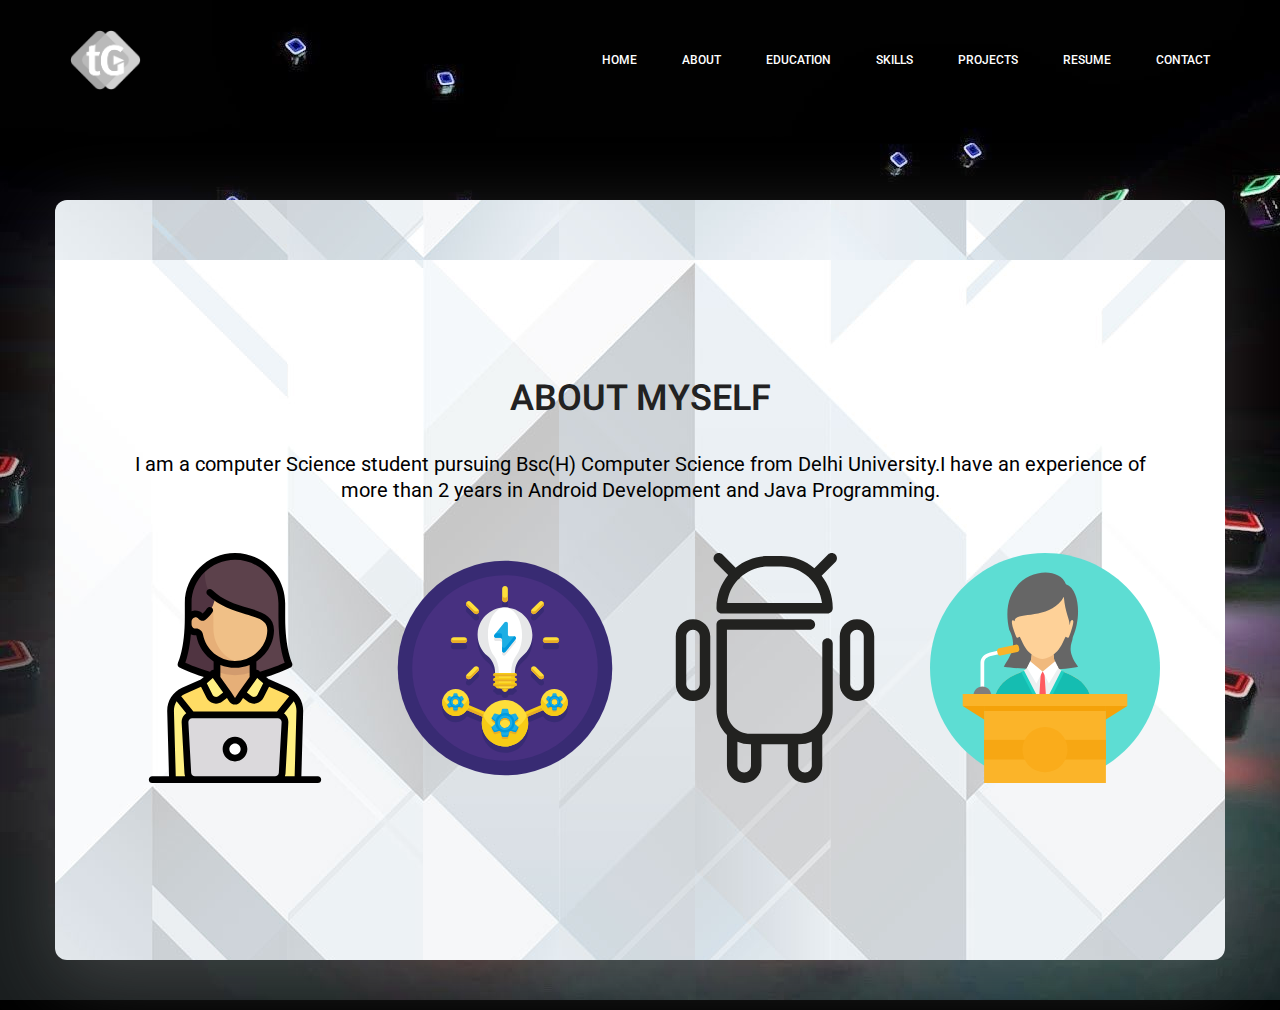
==== commit 4a9705a8: "Features done!" ====
--- a/about-us.html
+++ b/about-us.html
@@ -4,7 +4,7 @@
         <!-- Required meta tags -->
         <meta charset="utf-8">
         <meta name="viewport" content="width=device-width, initial-scale=1, shrink-to-fit=no">
-        <link rel="icon" href="img/favicon.png" type="image/png">
+        <link rel="icon" href="img/website_logo.png" type="image/png">
         <title>Tanvi Goyal</title>
         <!-- Bootstrap CSS -->
         <link rel="stylesheet" href="css/bootstrap.css">
@@ -18,7 +18,19 @@
         <!-- main css -->
         <link rel="stylesheet" href="css/style.css">
         <link rel="stylesheet" href="css/responsive.css">
-    </head>
+	</head>
+	
+<!-- Global site tag (gtag.js) - Google Analytics -->
+<script async src="https://www.googletagmanager.com/gtag/js?id=UA-136855896-1"></script>
+<script>
+  window.dataLayer = window.dataLayer || [];
+  function gtag(){dataLayer.push(arguments);}
+  gtag('js', new Date());
+
+  gtag('config', 'UA-136855896-1');
+</script>
+
+
     <body>
         
         <!--================Header Menu Area =================-->
@@ -27,7 +39,7 @@
             	<nav class="navbar navbar-expand-lg navbar-light">
 					<div class="container box_1620">
 						<!-- Brand and toggle get grouped for better mobile display -->
-						<a class="navbar-brand logo_h" href="index.html"><img src="img/logo.png" alt=""></a>
+						<a class="navbar-brand" href="index.html"><img class="web_image" src="img/website_logo.png" alt="" ></a>
 						<button class="navbar-toggler" type="button" data-toggle="collapse" data-target="#navbarSupportedContent" aria-controls="navbarSupportedContent" aria-expanded="false" aria-label="Toggle navigation">
 							<span class="icon-bar"></span>
 							<span class="icon-bar"></span>
--- a/css/style.css
+++ b/css/style.css
@@ -71,6 +71,15 @@
   margin-right: 10px;
   margin-bottom: 10px;
   background: transparent;
+}
+.web_image {
+  height: 60px;
+}
+
+@media(max-width:992px) {
+  .web_image {
+    padding: 10px; 
+  }
 }
 
 .experience_heading {
@@ -253,7 +262,7 @@
   width: 100%;
   top: 0;
   left: 0;
-  z-index: 99;
+  z-index: 2;
   transition: background 0.4s, all 0.3s linear; }
   .header_area .navbar {
     background: transparent;
@@ -426,10 +435,8 @@
     position: relative;
     bottom: -200px;
     background-image: url("../img/b1.jpg");
-    background-repeat: repeat-y;
     background-position-y: 60px;
     padding: 30px;
-
     box-shadow: 0px 20px 80px 0px rgba(153, 153, 153, 0.3); }
   .home_banner_area .banner_inner {
     position: relative;
@@ -2611,18 +2618,11 @@
 .wel_item {
   border: 2px solid #878ff3fd;
   padding: 20px 20px;
-  
   border-radius: 5px; }
-
   .wel_item:hover{
     background: #80cbf0;
     border: 4px solid rgb(89, 89, 241);
   }
-  .wel_item i {
-    font-size: 24px;
-    background: linear-gradient(to right, #766dff 0%, #86e7ff 70%);
-    -webkit-background-clip: text;
-    -webkit-text-fill-color: transparent; }
   .wel_item h5 {
     font-size: 18px;
     font-family: "Heebo", sans-serif;
